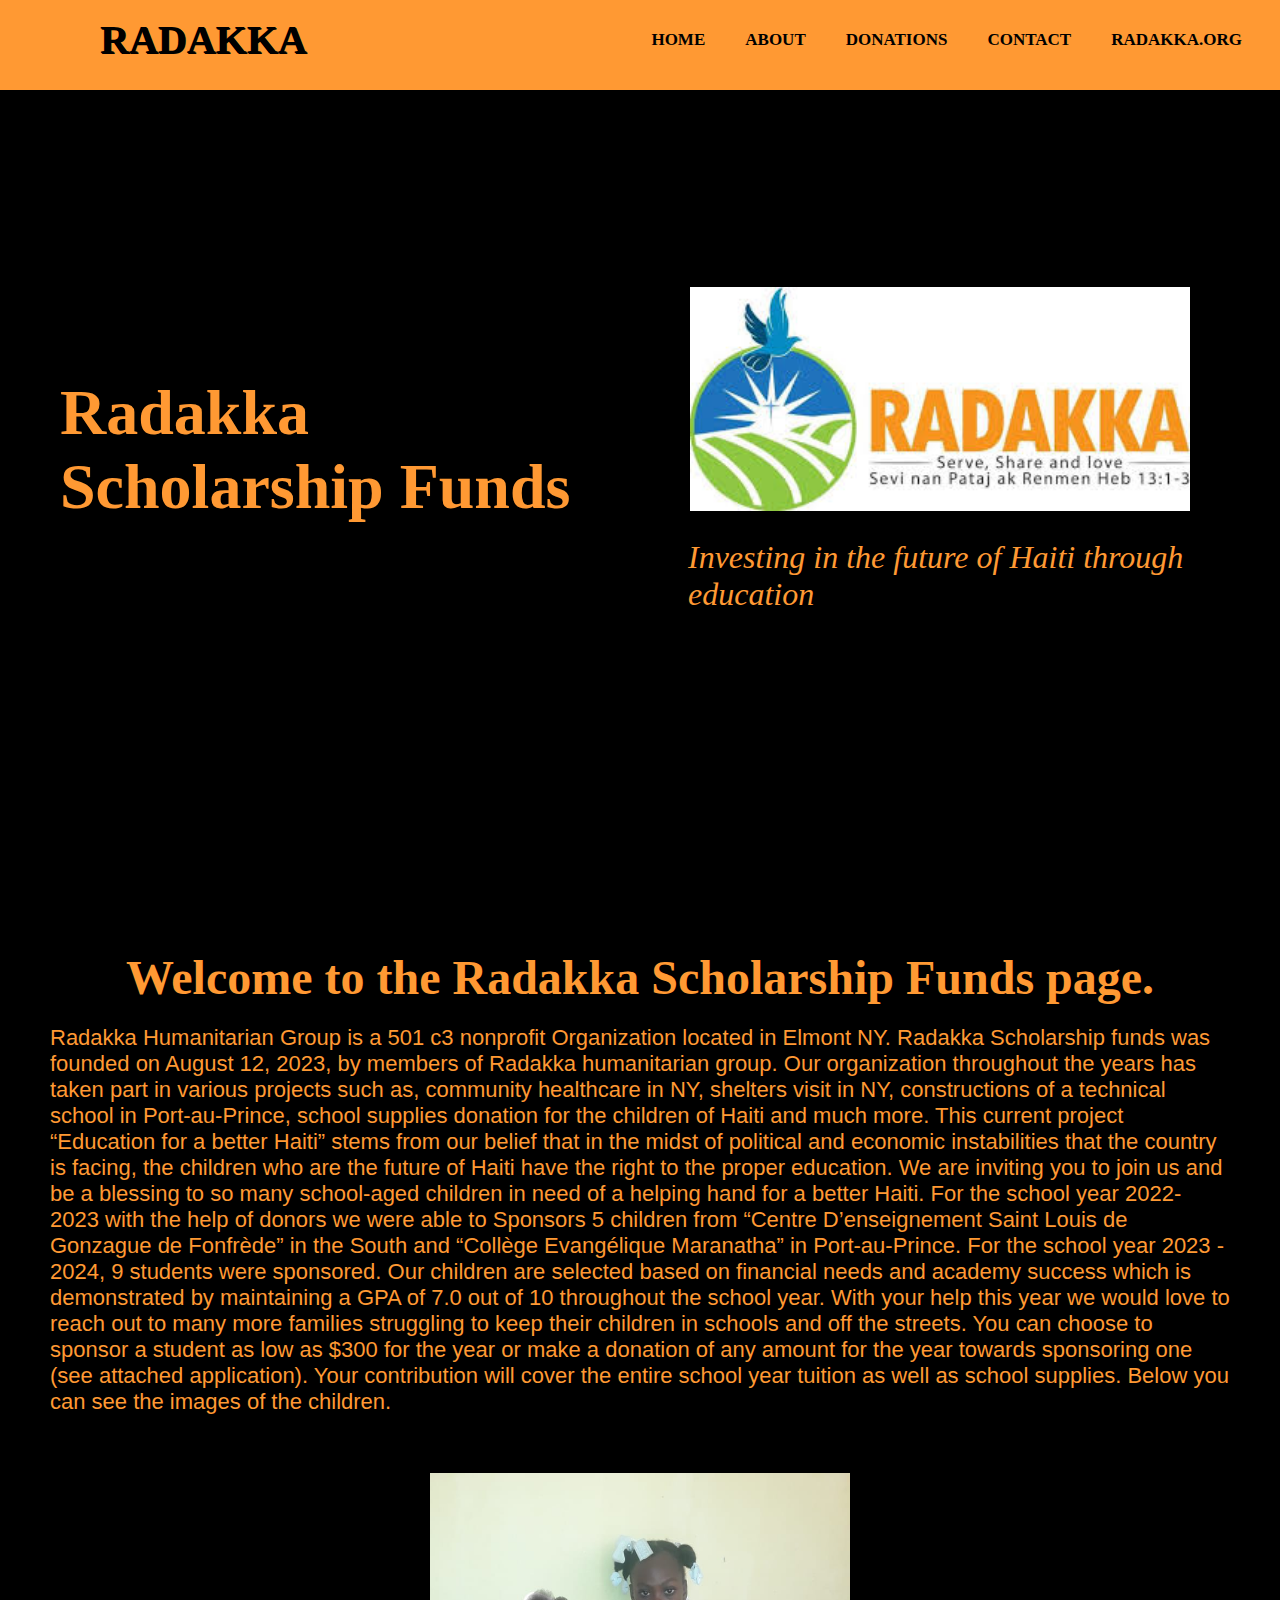
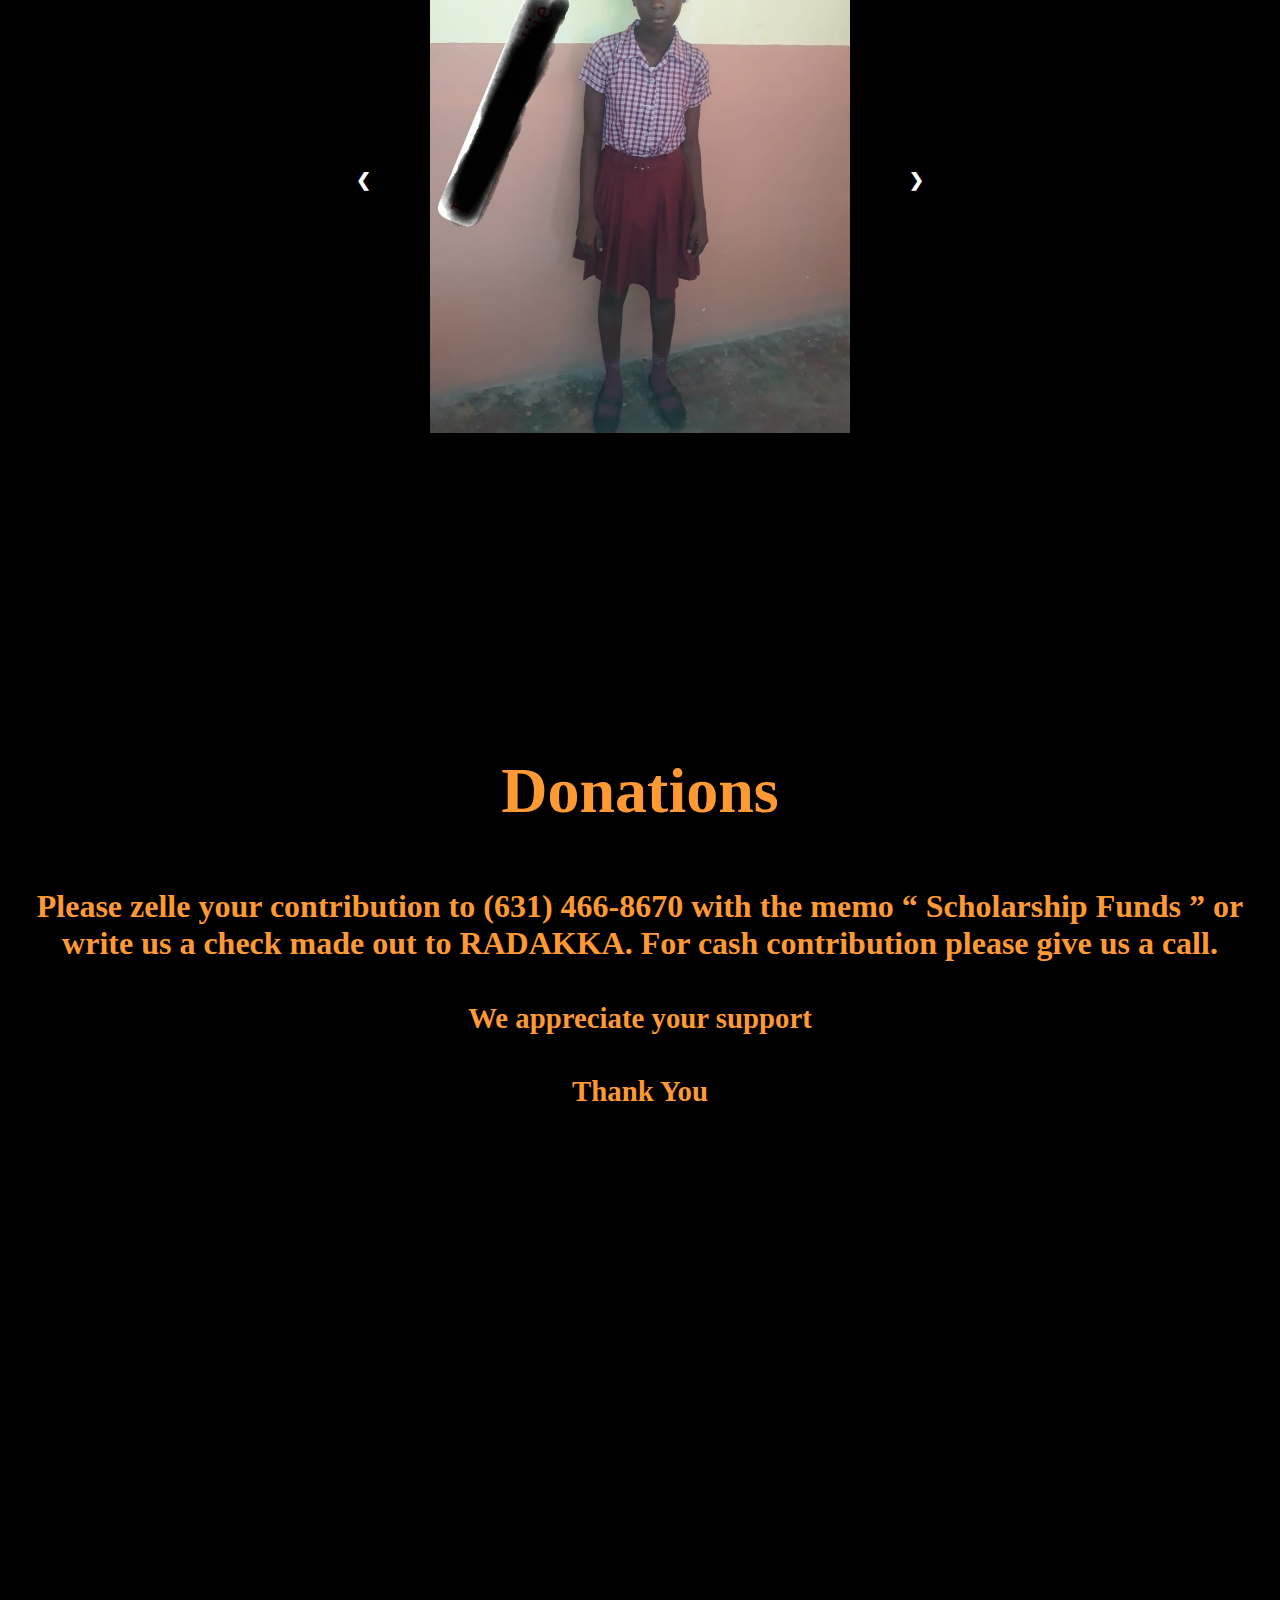
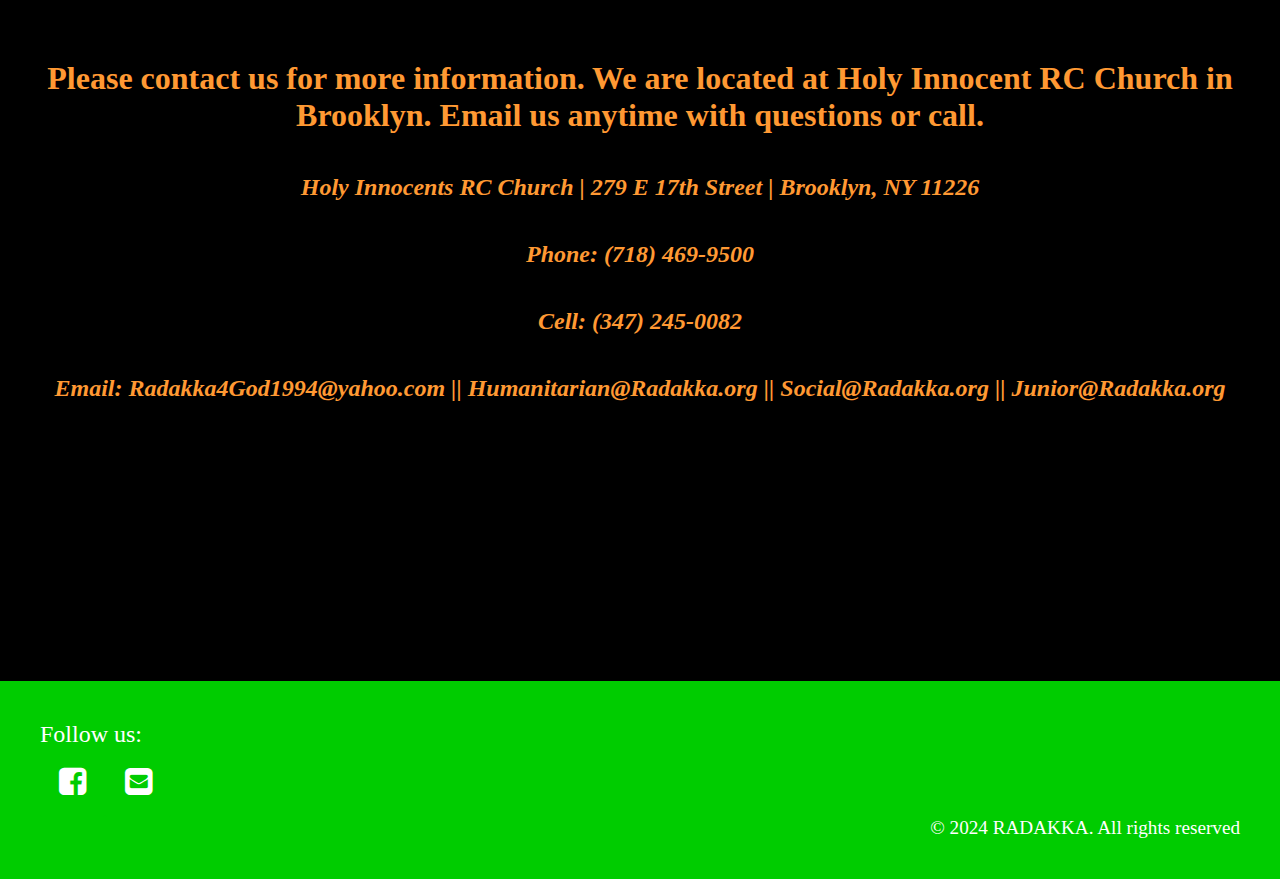
==== index.html @ 4ac00d64 "final push 2 (v.1)" ====
<!DOCTYPE html>
<html lang="en">

<head>
  <meta charset="UTF-8">
  <meta name="viewport" content="width=device-width, initial-scale=1.0">
  <link rel="stylesheet" href="style.css">
  <link rel="stylesheet" href="https://cdnjs.cloudflare.com/ajax/libs/font-awesome/4.7.0/css/font-awesome.min.css">
  <script src="script.js"></script>
  <title>Radakka Scholarship Fund</title>
</head>

<body>
  <nav>
    <!-- Checkbox for toggling menu -->
    <input type="checkbox" id="check">
    <!-- Menu icon -->
    <label for="check" class="checkbtn">
      <i class="fa fa-bars" aria-hidden="true"></i>
    </label>
    <!-- Site logo -->
    <label class="logo">Radakka</label>
    <!-- Navigation links -->
    <ul>
      <li><a href="#home-page">Home</a></li>
      <li><a href="#about-page">About</a></li>
      <li><a href="#donations-page">Donations</a></li>
      <li><a href="#contact-page">Contact</a></li>
      <li><a href="https://www.radakka.org/">Radakka.org</a></li>
    </ul>
  </nav>

  <section class="home-page" id="home-page">
    <div class="grid-container-home">

      <div class="grid-child-one">
        <h1 id="home-header">Radakka Scholarship Funds</h1>
      </div>

      <div class="grid-child-two">
        <img class="home-image" src="images/radakka image.jpeg">
        <h2 id="home-second-header">Investing in the future of Haiti through education</h2>
      </div>


    </div>
  </section>

  <section class="about-page" id="about-page">

    <div class="grid-container-about"></div>

    <div class="grid-child-one">
      <h2 id="about-header">Welcome to the Radakka Scholarship Funds page.</h2>
      <p class="about-paragraph">Radakka Humanitarian Group is a 501 c3 nonprofit Organization located in Elmont NY.
        Radakka Scholarship funds was founded on August 12, 2023, by members of Radakka
        humanitarian group. Our organization throughout the years has taken part in various projects
        such as, community healthcare in NY, shelters visit in NY, constructions of a technical school in
        Port-au-Prince, school supplies donation for the children of Haiti and much more.
        This current project “Education for a better Haiti” stems from our belief that in the midst of
        political and economic instabilities that the country is facing, the children who are the future of
        Haiti have the right to the proper education. We are inviting you to join us and be a blessing to
        so many school-aged children in need of a helping hand for a better Haiti.
        For the school year 2022-2023 with the help of donors we were able to Sponsors 5 children
        from “Centre D’enseignement Saint Louis de Gonzague de Fonfrède” in the South and “Collège
        Evangélique Maranatha” in Port-au-Prince. For the school year 2023 - 2024, 9 students were
        sponsored. Our children are selected based on financial needs and academy success which is
        demonstrated by maintaining a GPA of 7.0 out of 10 throughout the school year. With your help
        this year we would love to reach out to many more families struggling to keep their children in
        schools and off the streets. You can choose to sponsor a student as low as $300 for the year or
        make a donation of any amount for the year towards sponsoring one (see attached application).
        Your contribution will cover the entire school year tuition as well as school supplies. Below you can see the
        images of the children.</p>
    </div>

    <div class="grid-child-two">
      <!-- Slideshow container -->
      <div class="slideshow-container">
        <div class="mySlides fade">
          <div class="numbertext">1 / 8</div>
          <img src="images/childone.jpg" class="about-images">
          <div class="text">Caption Text 1</div>
        </div>

        <div class="mySlides fade">
          <div class="numbertext">2 / 8</div>
          <img src="images/childtwo.jpg" class="about-images">
          <div class="text">Caption Text 2</div>
        </div>

        <div class="mySlides fade">
          <div class="numbertext">3 / 8</div>
          <img src="images/childthree.JPG" class="about-images">
          <div class="text">Caption Text 3</div>
        </div>

        <div class="mySlides fade">
          <div class="numbertext">4 / 8</div>
          <img src="images/childfour.jpg" class="about-images">
          <div class="text">Caption Text 4</div>
        </div>

        <div class="mySlides fade">
          <div class="numbertext">5 / 8</div>
          <img src="images/childfive.jpg" class="about-images">
          <div class="text">Caption Text 5</div>
        </div>

        <div class="mySlides fade">
          <div class="numbertext">6 / 8</div>
          <img src="images/childsix.jpg" class="about-images">
          <div class="text">Caption Text 6</div>
        </div>

        <div class="mySlides fade">
          <div class="numbertext">7 / 8</div>
          <img src="images/childseven.jpg" class="about-images">
          <div class="text">Caption Text 7</div>
        </div>

        <div class="mySlides fade">
          <div class="numbertext">8 / 8</div>
          <img src="images/childeight.jpg" class="about-images">
          <div class="text">Caption Text 8</div>
        </div>

        <!-- Next and previous buttons -->
        <a class="prev" onclick="plusSlides(-1)">&#10094;</a>
        <a class="next" onclick="plusSlides(1)">&#10095;</a>
      </div>

      <!-- Dots for slide navigation -->
      <div style="text-align:center">
        <span class="dot" onclick="currentSlide(1)"></span>
        <span class="dot" onclick="currentSlide(2)"></span>
        <span class="dot" onclick="currentSlide(3)"></span>
        <span class="dot" onclick="currentSlide(4)"></span>
        <span class="dot" onclick="currentSlide(5)"></span>
        <span class="dot" onclick="currentSlide(6)"></span>
        <span class="dot" onclick="currentSlide(7)"></span>
        <span class="dot" onclick="currentSlide(8)"></span>
      </div>



  </section>

  <section class="donations-page" id="donations-page">
    <h1 id="donations-header"> Donations</h1>
    <h2 id="donations-second-header">Please zelle your contribution to (631) 466-8670 with the memo “ Scholarship Funds
      ” or write us a check made out to RADAKKA. For cash contribution please give us a call.</h2>
    <h2 class="donations-third-header">We appreciate your support</h2>
    <h2 class="donations-third-header">Thank You</h2>
  </section>

  <section class="contact-page" id="contact-page">
    <h1 id="contact-header"> Please contact us for more information. We are located at Holy Innocent RC Church in
      Brooklyn. Email us anytime with questions or call.</h1>
    <h2 class="contact-text"> Holy Innocents RC Church | 279 E 17th Street | Brooklyn, NY 11226</h2>
    <h2 class="contact-text">Phone: (718) 469-9500</h2>
    <h2 class="contact-text">Cell: (347) 245-0082</h2>
    <h2 class="contact-text">Email: Radakka4God1994@yahoo.com || Humanitarian@Radakka.org || Social@Radakka.org ||
      Junior@Radakka.org</h2>
  </section>


  <footer>
    <p id="footer-head">Follow us:</p>
    <div class="footer-links">
      <a href="https://www.facebook.com/radakka.radakka.9" target="_blank" class="btn-footer"><i class="fa fa-facebook-square" aria-hidden="true"></i></a>
      <a href="mailto:Radakka4God1994@yahoo.com" target="_blank" class="btn-footer"><i class="fa fa-envelope-square" aria-hidden="true"></i></a>

    </div>
    <p id="footer-text">&copy; 2024 RADAKKA.  All rights reserved</p>
  </footer>

  <!-- Other sections -->

  <script>
    // JavaScript to close mobile navbar after clicking a link
    const navLinks = document.querySelectorAll("nav ul li a");
    const checkBox = document.getElementById("check");

    navLinks.forEach(link => {
      link.addEventListener("click", () => {
        checkBox.checked = false;
      });
    });
  </script>


</body>

</html>
---- style.css ----
*,
*::before,
*::after {
  box-sizing: border-box;
}

* {
  margin: 0;
  padding: 0;
}

html {
  box-sizing: border-box;
  scroll-behavior: smooth;
}

@media (max-width: 600px) {
  html {
    font-size: 15px;
    /* Adjust font size for smaller screens */
  }
}

@media (max-width: 400px) {
  html {
    font-size: 12px;
    /* Further adjust font size for very small screens */
  }
}

body {
  margin: 0;
  overflow-x: hidden;
}

nav {
  background: #ff9933;
  height: 90px;
  width: 100%;
  position: fixed;
  z-index: 1;
}

label.logo {
  color: black;
  font-weight: bold;
  font-size: 40px;
  text-shadow: 1px 1px;
  line-height: 80px;
  padding: 0 100px;
  font-weight: bold;
  text-transform: uppercase;
}

nav ul {
  float: right;
  margin-right: 20px;
}

nav ul li {
  display: inline-block;
  line-height: 80px;
  margin: 0 5px;
}

nav ul li a {
  color: black;
  font-weight: bold;
  font-size: 17px;
  padding: 7px 13px;
  border-radius: 3px;
  text-transform: uppercase;
  text-decoration: none;
}

a.active,
a:hover {
  background: #00cc00;
  transition: .5s;
}

.checkbtn {
  font-size: 22px;
  color: white;
  float: right;
  line-height: 80px;
  margin-right: 30px;
  cursor: pointer;
  display: none;
}

#check {
  display: none;
}

@media (max-width: 1050px) {
  label.logo {
    padding-left: 30px;
  }

  nav ul li a {
    font-size: 16px;
  }
}

/* Responsive media query code for small screen */
@media (max-width: 890px) {
  .checkbtn {
    display: block;
  }

  label.logo {
    font-size: 22px;
  }

  ul {
    position: fixed;
    width: 100%;
    height: 100vh;
    background: #ff9933;
    top: 80px;
    left: -100%;
    text-align: center;
    transition: all .5s;
  }

  nav ul li {
    display: block;
    margin: 50px 0;
    line-height: 30px;
  }

  nav ul li a {
    font-size: 20px;
  }

  a:hover,
  a.active {
    background: none;
    color: #00cc00;
  }

  #check:checked~ul {
    left: 0;
  }
}

.home-page,
.about-page,
.donations-page,
.contact-page {
  display: flex;
  flex-direction: column;
  justify-content: center;
  align-items: center;
  width: 100%;
  min-height: 100vh;
  padding: 20px; /* Ensure padding for smaller screens */
  /* Use min-height to ensure content takes up full viewport height */
  background-color: #000;
}

.grid-child-one,
.grid-child-two {
  padding: 10px;
}

.grid-container-home,
.grid-container-about {
  display: grid;
  grid-template-columns: 1fr 1fr;
  grid-gap: 20px;
  padding: 10px;
  align-items: center; /* Aligns items vertically */
  justify-content: center; /* Aligns items horizontally */
  width: 100%;
  max-width: 1200px; /* Max width to ensure content doesn't spread too wide */
  margin: 0 auto;
}

#home-header {
  color: #ff9933;
  font-weight: bolder;
  font-size: 4em;
  text-align: left;
}

#home-second-header {
  color: #ff9933;
  font-weight: 200;
  font-size: 2em;
  padding-top: 5%;
  padding-left: 5%;
  font-style: italic;
}

.home-image {
  width: 100%;
  max-width: 500px; /* Prevents image from becoming too large */
  height: auto;
  display: block;
  margin: 0 auto;
}

#about-header {
  color: #ff9933;
  font-weight: bolder;
  font-size: 3em;
  text-align: center;
}

.about-images {
  display: flex;
  flex-direction: column;
  align-items: center;
  justify-content: center;
}

/* Image Sizing Consistency */
.about-images {
  width: 70%;  /* You can change this value to make the images smaller */
  max-width: 600px; /* Set a maximum width to avoid extremely large images */
  height: auto;  /* This ensures the aspect ratio is maintained */
  object-fit: cover; /* Ensures images scale properly */
  display: block;
  margin: 0 auto;  /* Centers the images horizontally */
}

.slideshow-container {
  max-width: 1000px;
  position: relative;
  margin: auto;
}

.mySlides {
  display: none;
}

.active,
.dot:hover {
  background-color: #717171;
}

/* Arrows */
.prev,
.next {
  cursor: pointer;
  position: absolute;
  top: 50%;
  padding: 16px;
  color: white;
  font-weight: bold;
  font-size: 18px;
  user-select: none;
  transition: 0.6s ease;
}

.prev {
  left: 0;
  border-radius: 0 3px 3px 0;
}

.next {
  right: 0;
  border-radius: 3px 0 0 3px;
}

.prev:hover,
.next:hover {
  background-color: #ff9933;
}

/* Fix for sections being too wide */
section {
  width: 100%;
  overflow-x: hidden;
  padding: 20px;
  box-sizing: border-box;
}

@media (max-width: 768px) {
  .about-images {
    width: 90%; /* Ensures the images aren't too large on mobile */
  }

  .grid-container-home {
    grid-template-columns: 1fr; /* Single column on smaller screens */
    text-align: center; /* Center text for smaller screens */
  }

  #home-header {
    font-size: 2em;
    text-align: center;
  }

  .home-image {
    max-width: 80%;
  }
}
.about-paragraph{
  font-size: 22px;
  font-weight: normal;
  font-family: Arial, sans-serif;
  color: #ff9933;
  padding: 20px;
}

#donations-header {
  font-size: 4em;
  text-align: center;
  color: #ff9933;
}

#donations-second-header {
  font-size: 2em;
  text-align: center;
  color: #ff9933;
  padding-top: 60px;
}

.donations-third-header{
  font-size: 1.8em;
  text-align: center;
  color: #ff9933;
  padding-top: 40px;
}

.contact-text {
  text-align: center;
  padding: 20px;
  color: #ff9933;
  font-weight: bolder;
  font-style: italic;
}

#contact-header {
  text-align: center;
  padding: 20px;
  color: #ff9933;
  font-size: 2em;
}

footer {
  background-color: #00cc00;
  padding: 40px;
}

#footer-text {
  color: #ffffff;
  text-align: right;
  font-size: 1.2em;
}

.footer-links{
  display: flex;
  width: 100%;
  max-width: 500px;
  flex-wrap: wrap;
}

.footer-links > a {
  text-decoration: none;
  color:white;
}

.btn-footer{
  display: inline-block;
  padding: 1rem 1.2rem;
  border-radius: 2px;
  font-size: 2rem;
  background:#00cc00;
}

#footer-head{
  color: #ffffff;
  text-align: left;
  font-size: 1.5em;
}
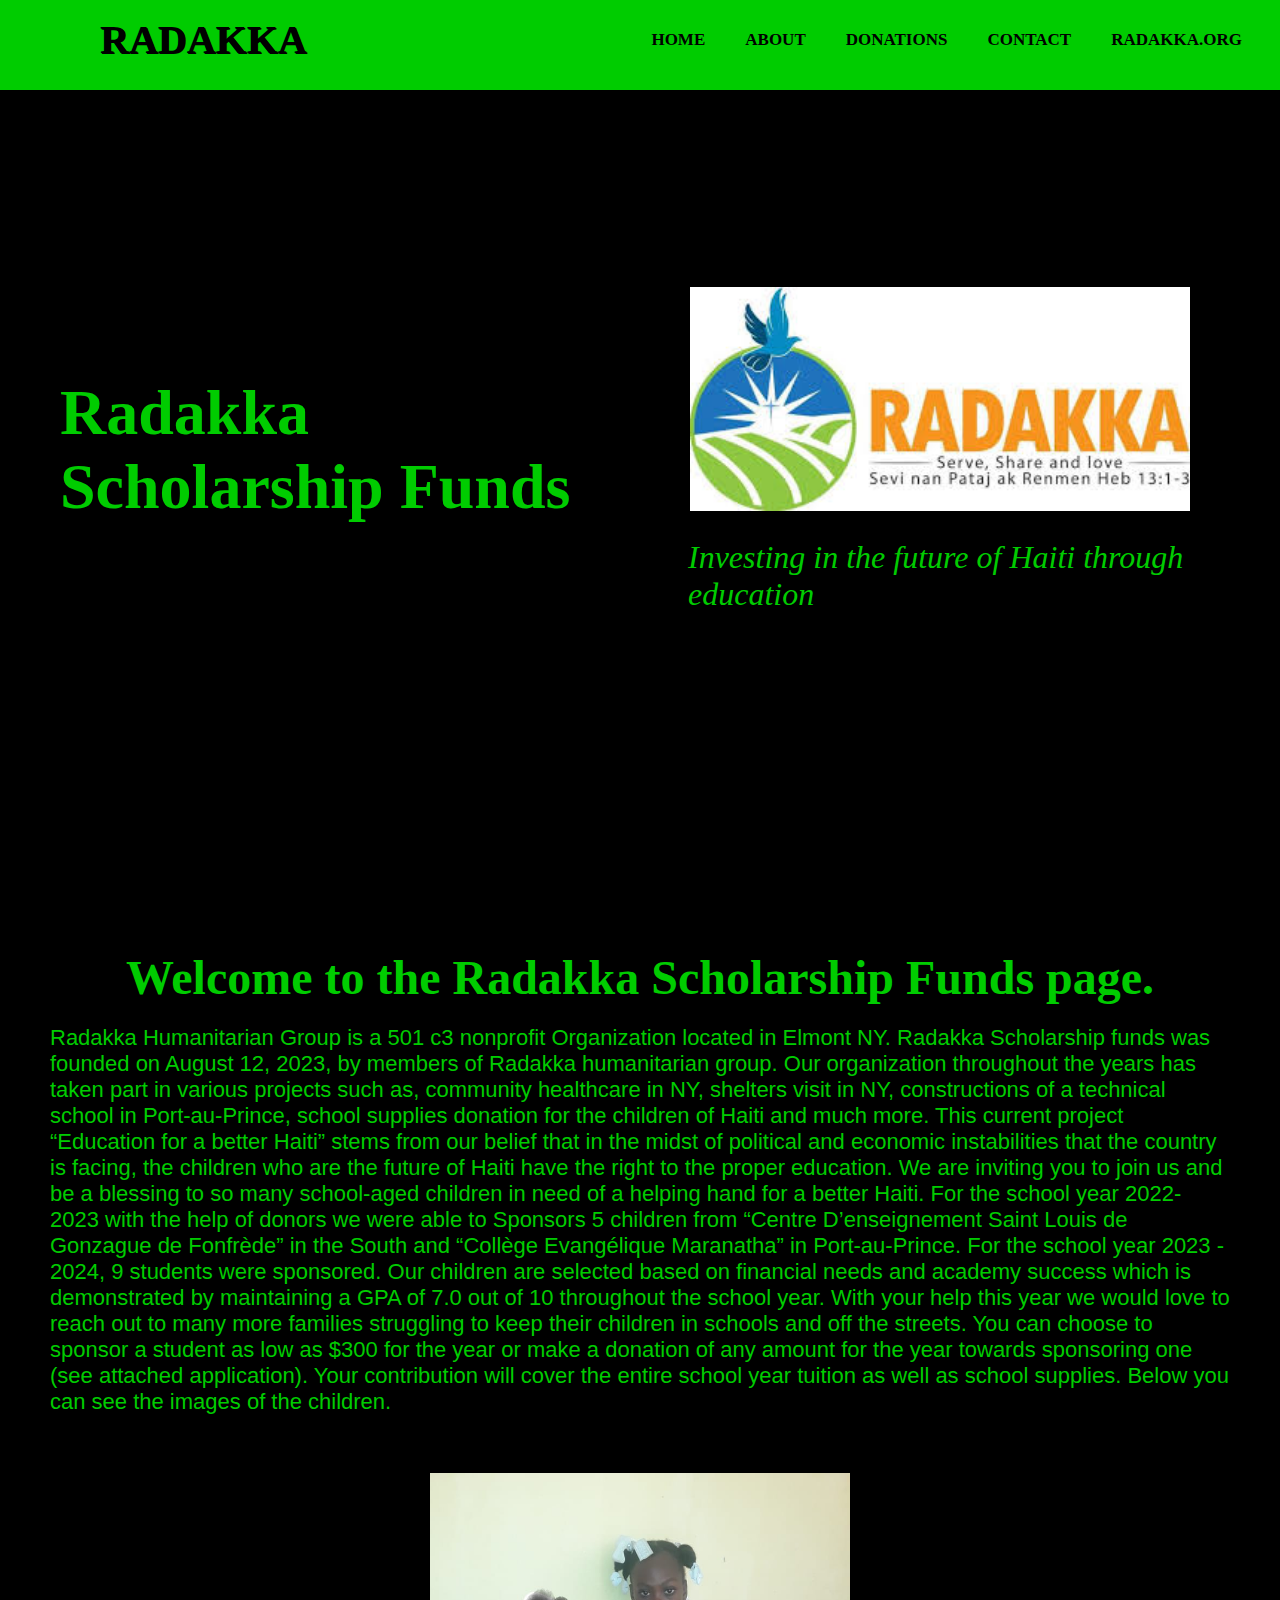
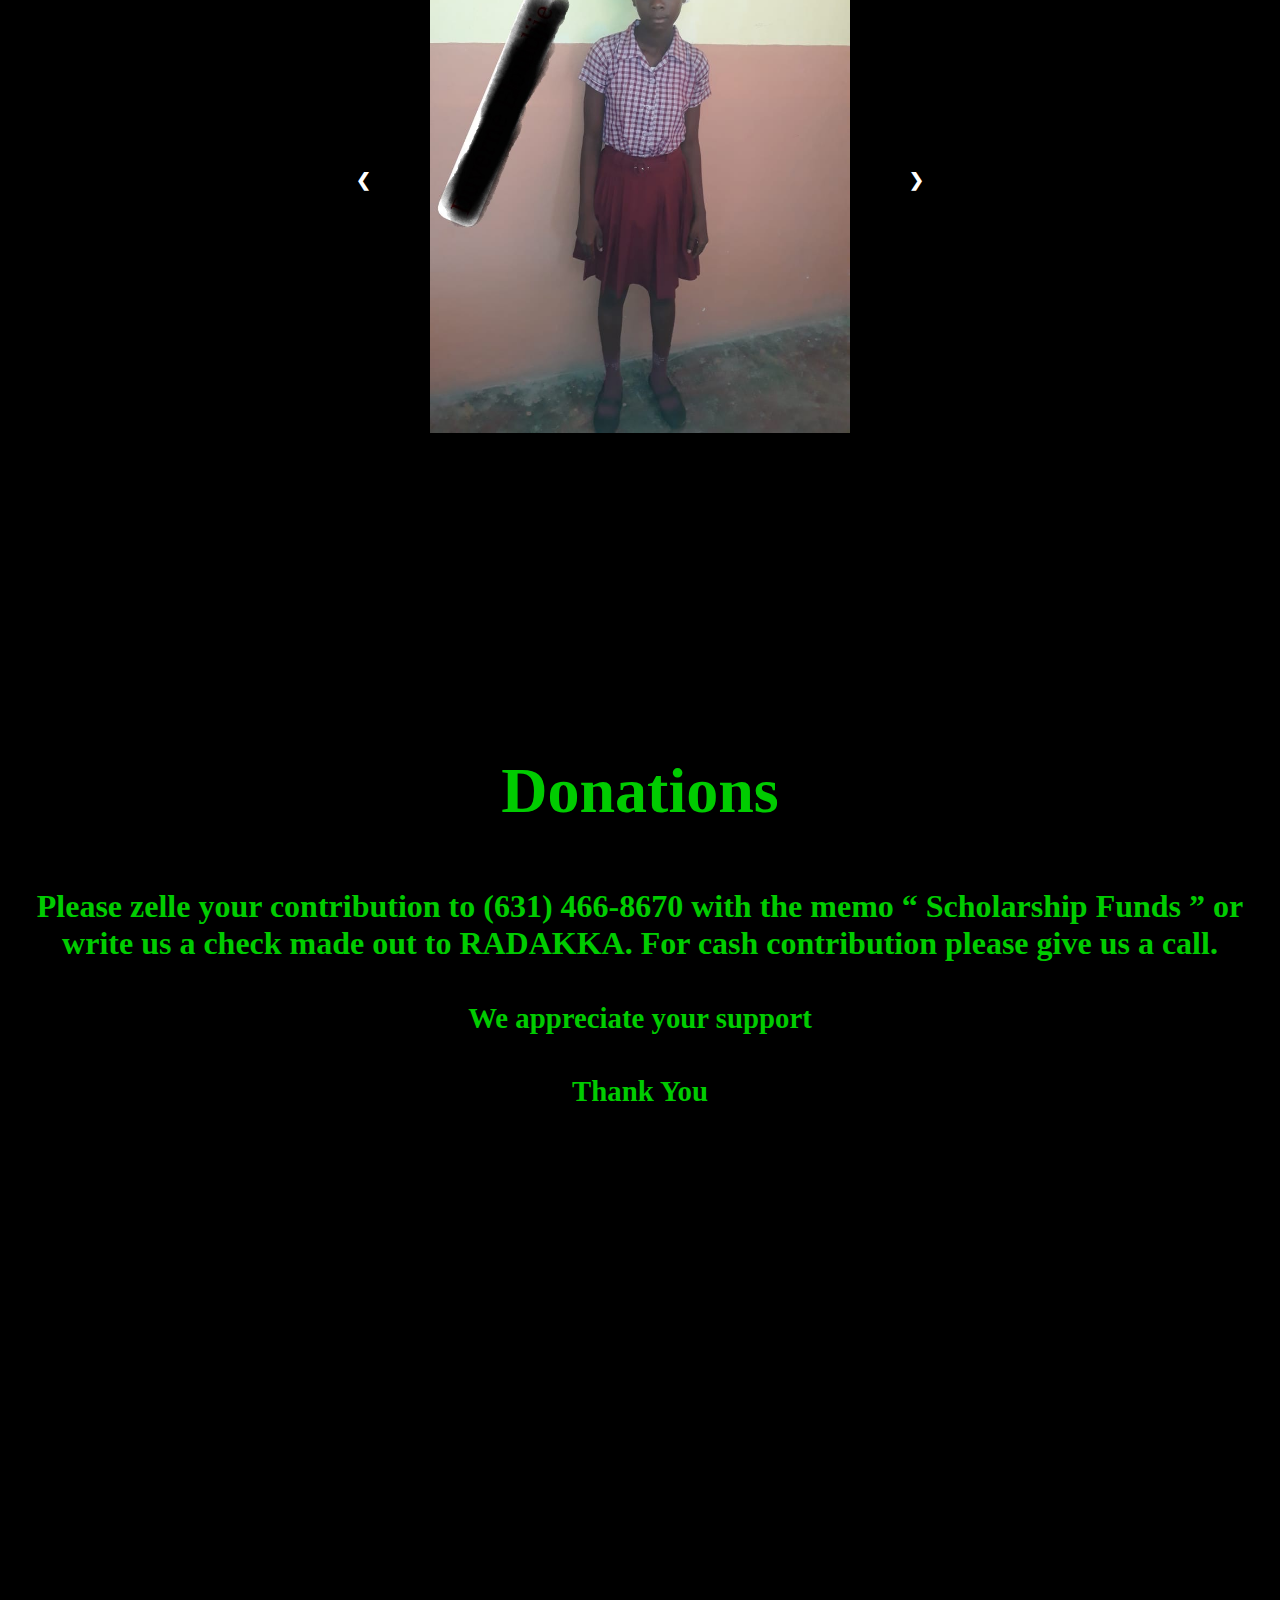
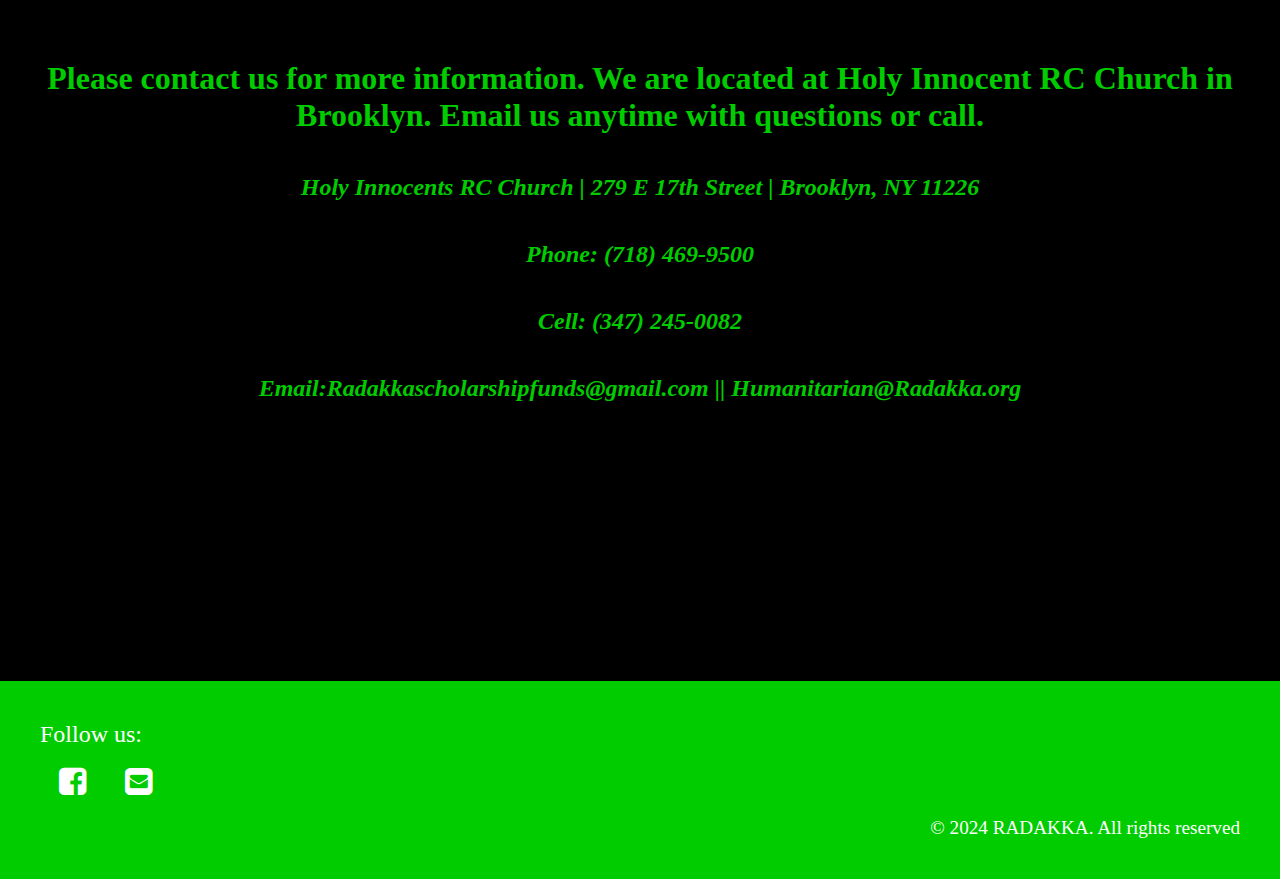
==== commit f4ece8af: "final push 4 (v.1)" ====
--- a/index.html
+++ b/index.html
@@ -114,7 +114,7 @@
 
         <div class="mySlides fade">
           <div class="numbertext">7 / 8</div>
-          <img src="images/childseven.jpg" class="about-images">
+          <img src="images/childseven.JPG" class="about-images">
           <div class="text">Caption Text 7</div>
         </div>
 
@@ -159,8 +159,7 @@
     <h2 class="contact-text"> Holy Innocents RC Church | 279 E 17th Street | Brooklyn, NY 11226</h2>
     <h2 class="contact-text">Phone: (718) 469-9500</h2>
     <h2 class="contact-text">Cell: (347) 245-0082</h2>
-    <h2 class="contact-text">Email: Radakka4God1994@yahoo.com || Humanitarian@Radakka.org || Social@Radakka.org ||
-      Junior@Radakka.org</h2>
+    <h2 class="contact-text">Email:Radakkascholarshipfunds@gmail.com || Humanitarian@Radakka.org </h2> 
   </section>
 
 
@@ -168,7 +167,7 @@
     <p id="footer-head">Follow us:</p>
     <div class="footer-links">
       <a href="https://www.facebook.com/radakka.radakka.9" target="_blank" class="btn-footer"><i class="fa fa-facebook-square" aria-hidden="true"></i></a>
-      <a href="mailto:Radakka4God1994@yahoo.com" target="_blank" class="btn-footer"><i class="fa fa-envelope-square" aria-hidden="true"></i></a>
+      <a href="mailto:Radakkascholarshipfunds@gmail.com" target="_blank" class="btn-footer"><i class="fa fa-envelope-square" aria-hidden="true"></i></a>
 
     </div>
     <p id="footer-text">&copy; 2024 RADAKKA.  All rights reserved</p>
--- a/style.css
+++ b/style.css
@@ -34,7 +34,7 @@
 }
 
 nav {
-  background: #ff9933;
+  background: #00cc00;
   height: 90px;
   width: 100%;
   position: fixed;
@@ -75,7 +75,7 @@
 
 a.active,
 a:hover {
-  background: #00cc00;
+  background: #ff9933;
   transition: .5s;
 }
 
@@ -117,7 +117,7 @@
     position: fixed;
     width: 100%;
     height: 100vh;
-    background: #ff9933;
+    background: #00cc00;
     top: 80px;
     left: -100%;
     text-align: center;
@@ -137,7 +137,7 @@
   a:hover,
   a.active {
     background: none;
-    color: #00cc00;
+    color: #ff9933;
   }
 
   #check:checked~ul {
@@ -179,14 +179,14 @@
 }
 
 #home-header {
-  color: #ff9933;
+  color: #00cc00;
   font-weight: bolder;
   font-size: 4em;
   text-align: left;
 }
 
 #home-second-header {
-  color: #ff9933;
+  color: #00cc00;
   font-weight: 200;
   font-size: 2em;
   padding-top: 5%;
@@ -203,7 +203,7 @@
 }
 
 #about-header {
-  color: #ff9933;
+  color: #00cc00;
   font-weight: bolder;
   font-size: 3em;
   text-align: center;
@@ -267,7 +267,7 @@
 
 .prev:hover,
 .next:hover {
-  background-color: #ff9933;
+  background-color: #00cc00;
 }
 
 /* Fix for sections being too wide */
@@ -301,34 +301,34 @@
   font-size: 22px;
   font-weight: normal;
   font-family: Arial, sans-serif;
-  color: #ff9933;
+  color: #00cc00;
   padding: 20px;
 }
 
 #donations-header {
   font-size: 4em;
   text-align: center;
-  color: #ff9933;
+  color: #00cc00;
 }
 
 #donations-second-header {
   font-size: 2em;
   text-align: center;
-  color: #ff9933;
+  color: #00cc00;
   padding-top: 60px;
 }
 
 .donations-third-header{
   font-size: 1.8em;
   text-align: center;
-  color: #ff9933;
+  color: #00cc00;
   padding-top: 40px;
 }
 
 .contact-text {
   text-align: center;
   padding: 20px;
-  color: #ff9933;
+  color: #00cc00;
   font-weight: bolder;
   font-style: italic;
 }
@@ -336,7 +336,7 @@
 #contact-header {
   text-align: center;
   padding: 20px;
-  color: #ff9933;
+  color: #00cc00;
   font-size: 2em;
 }
 
